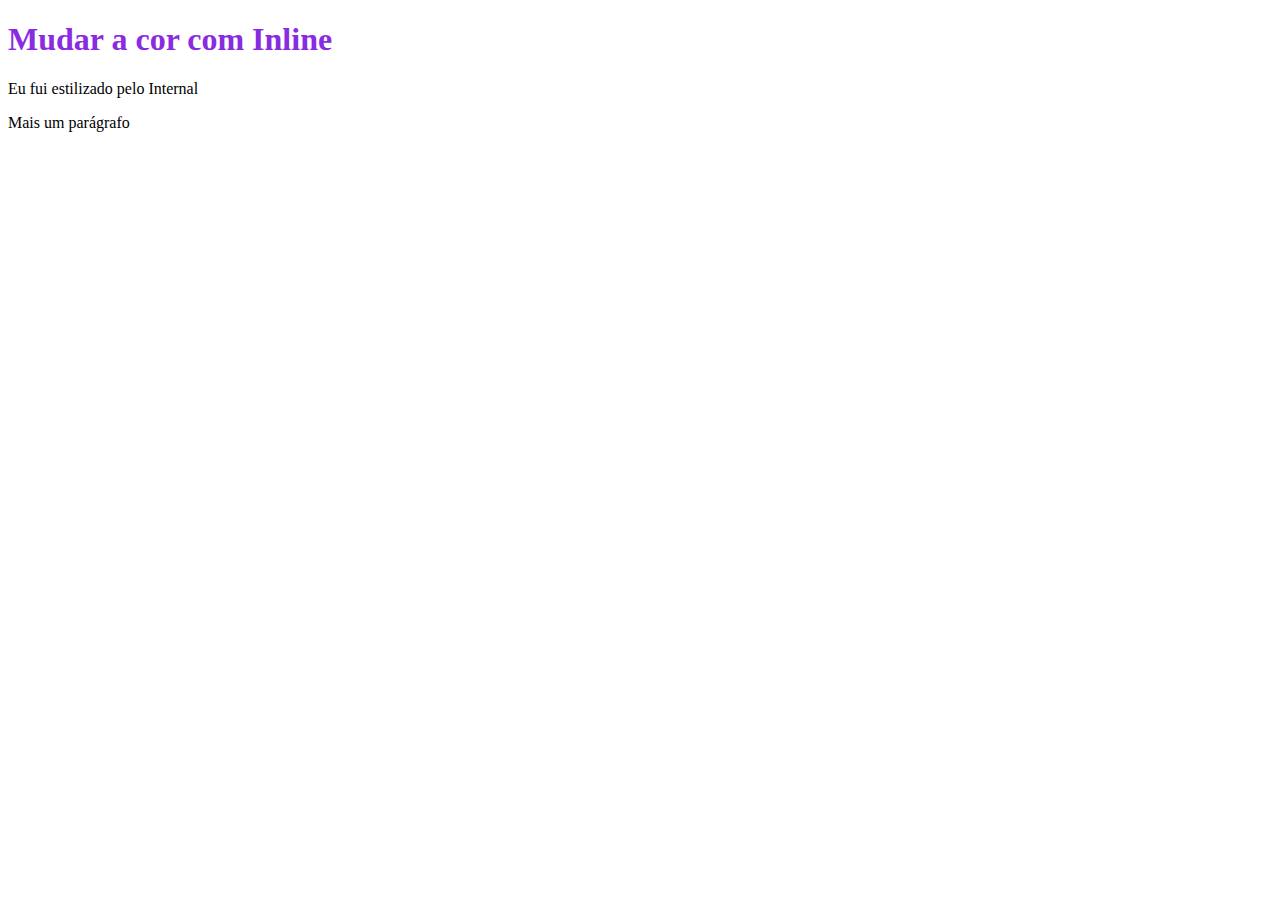
==== 2_CSS/index.html @ 78a31c1c "introdução ao css" ====
<!DOCTYPE html>
<html lang="en">
<head>
    <meta charset="UTF-8">
    <meta http-equiv="X-UA-Compatible" content="IE=edge">
    <meta name="viewport" content="width=device-width, initial-scale=1.0">
    <title>CSS</title>

    <!-- 2- Internal CSS -->
    <style></style>
</head>
<body>
    <!-- 1 - inline CSS -->
    <h1 style="color: blueviolet">  Mudar a cor com Inline</h1>

    <!-- 2 - Internal CSS -->
    <p>Eu fui estilizado pelo Internal</p>
    <p>Mais um parágrafo</p>
</body>
</html>
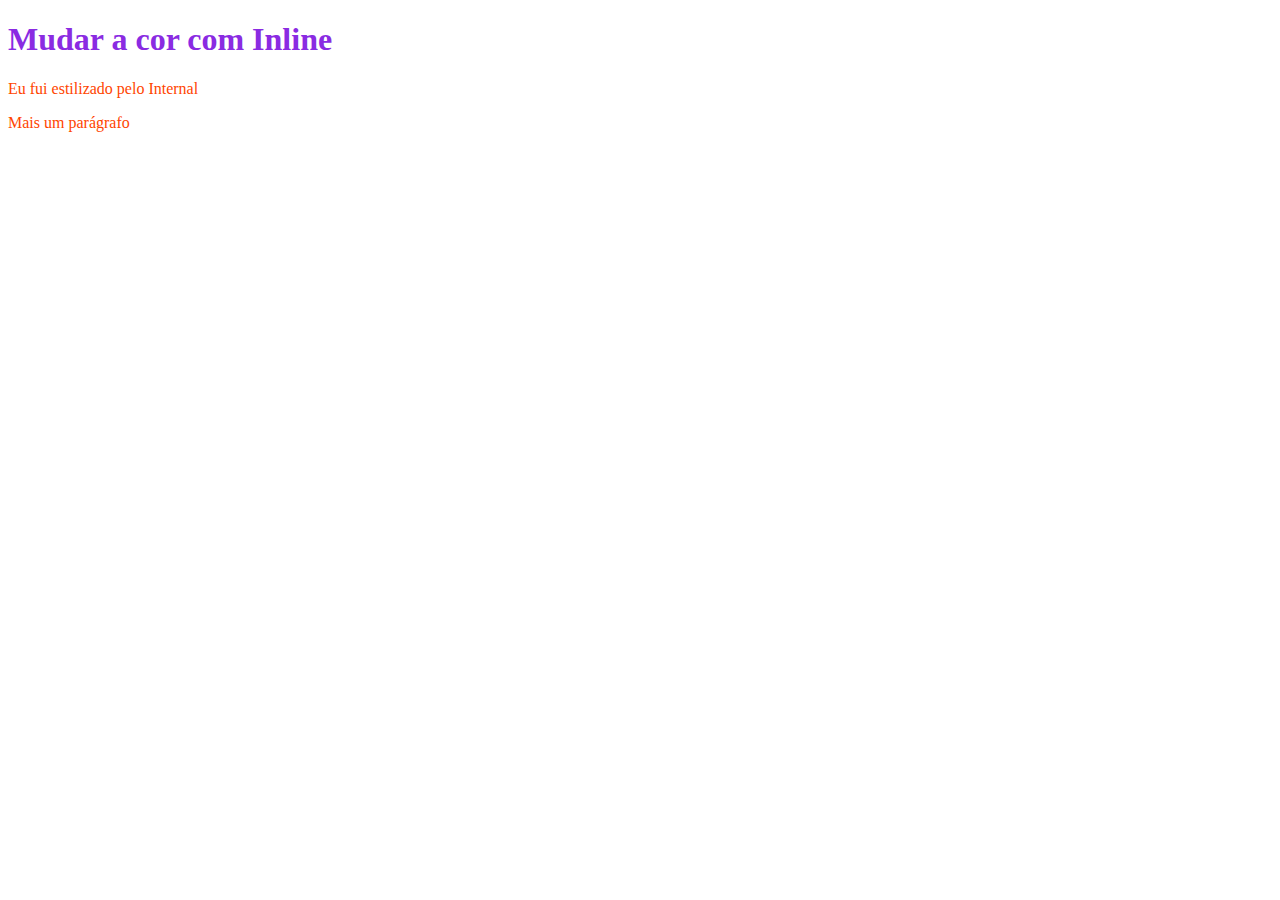
==== commit e2eb3574: "extrenal css" ====
--- a/2_CSS/index.html
+++ b/2_CSS/index.html
@@ -7,7 +7,11 @@
     <title>CSS</title>
 
     <!-- 2- Internal CSS -->
-    <style></style>
+    <style>
+        p {
+            color: orangered ;
+        }
+    </style>
 </head>
 <body>
     <!-- 1 - inline CSS -->
